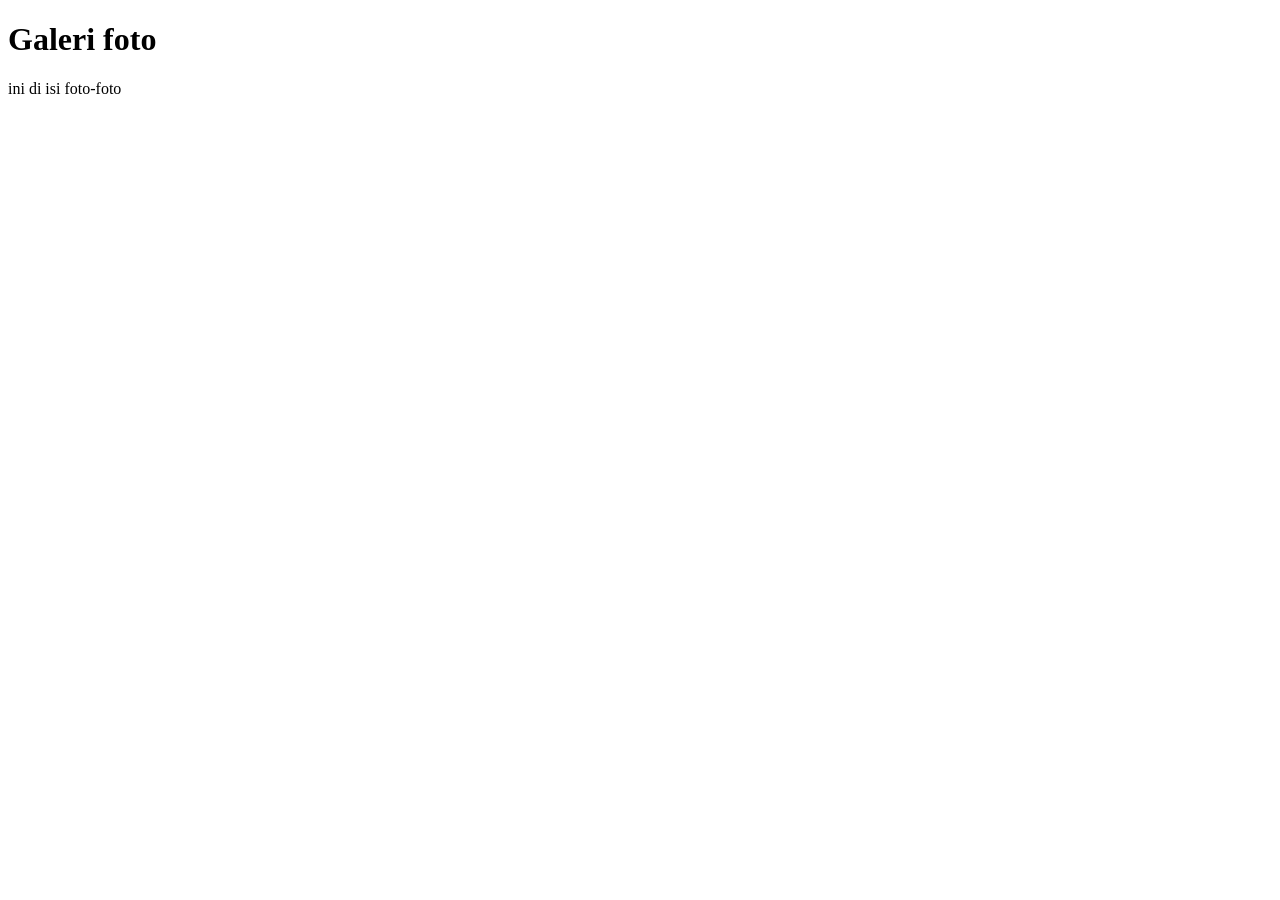
==== galery.html @ 85641ccb "menambahkan berkas galeri.html" ====
<!DOCTYPE html>
<html>

<head>
  <meta charset="UTF-8">
  <meta name="viewport" content="width=device-width, initial-scale=1">
  <title>Galeri</title>
</head>

<body>
  <h1>Galeri foto</h1>
  
  <p>ini di isi foto-foto</p>
</body>

</html>
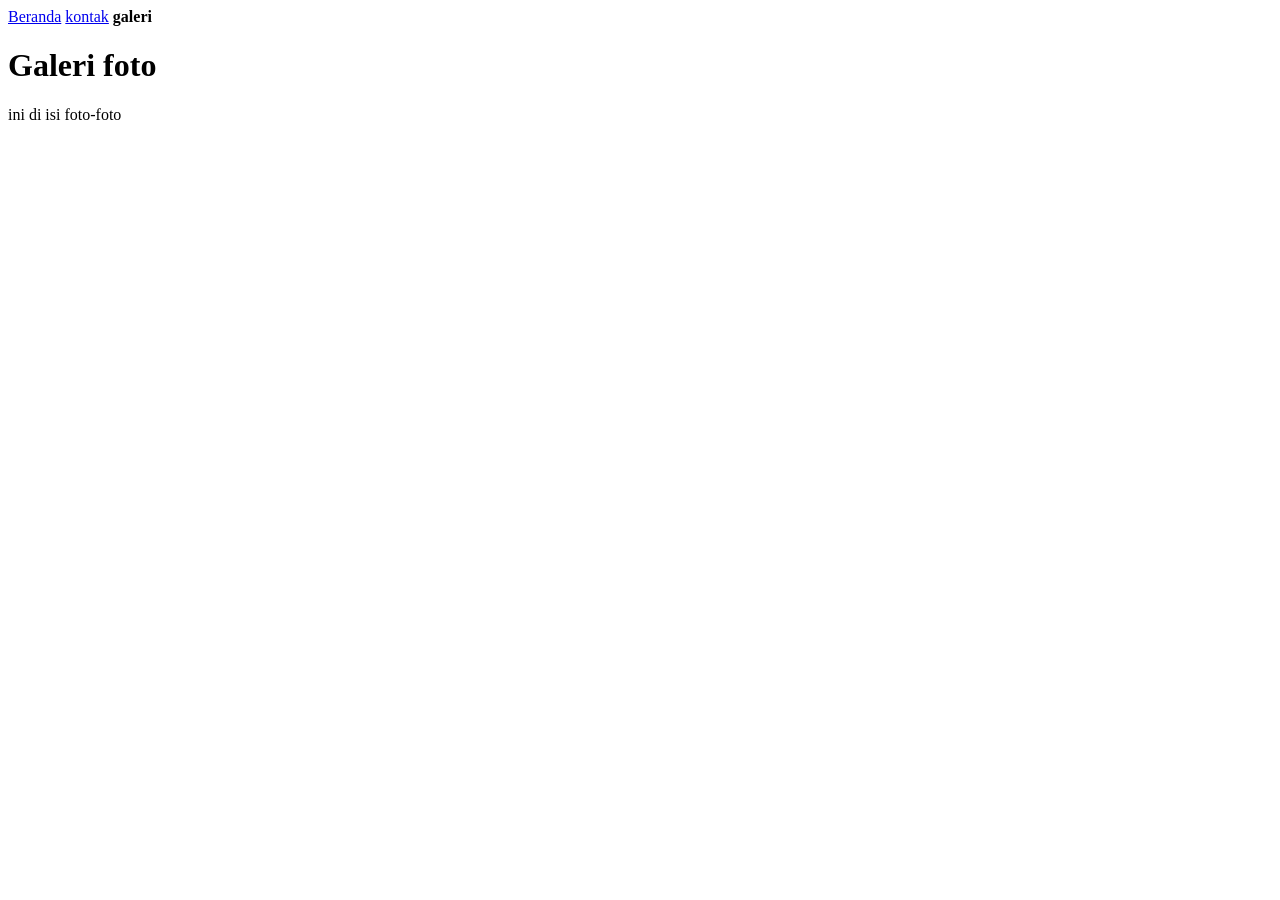
==== commit 4d83ff30: "latihan2-badar" ====
--- a/galery.html
+++ b/galery.html
@@ -8,6 +8,12 @@
 </head>
 
 <body>
+  <nav>
+    <a href="index.html">Beranda</a>
+    <a href="kontak.html">kontak</a>
+    <b>galeri</b>
+  </nav>
+  
   <h1>Galeri foto</h1>
   
   <p>ini di isi foto-foto</p>
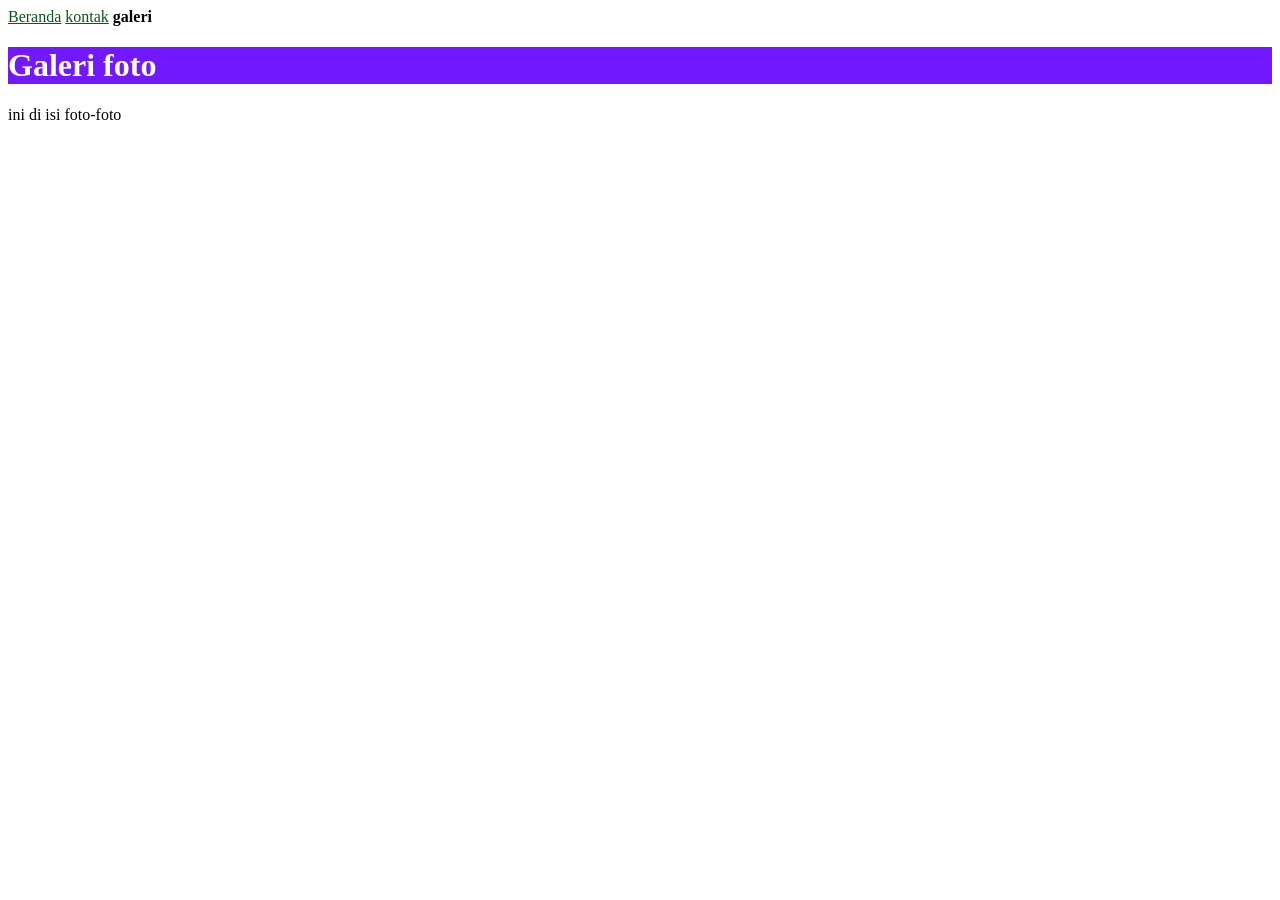
==== commit 72612110: "Menambah css" ====
--- a/galery.html
+++ b/galery.html
@@ -5,6 +5,7 @@
   <meta charset="UTF-8">
   <meta name="viewport" content="width=device-width, initial-scale=1">
   <title>Galeri</title>
+  <link rel="stylesheet" href="style.css">
 </head>
 
 <body>
--- a/style.css
+++ b/style.css
@@ -0,0 +1,10 @@
+  h1 {
+    background-color: #6C0FFFF5;
+    color:#fff;
+  }
+  a {
+    color:#0C5819;
+  }
+  body{
+    background-color:#ccdddd">
+  }
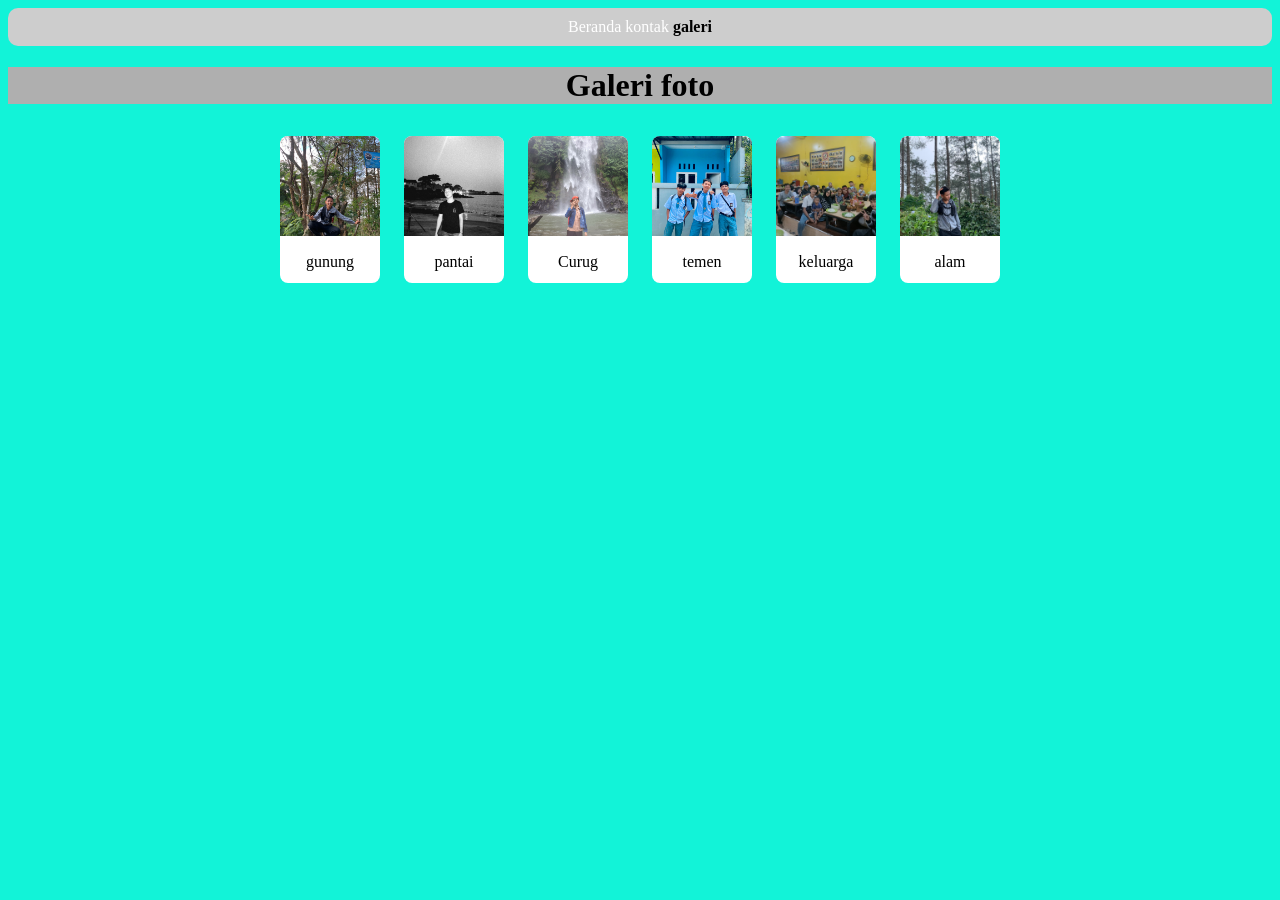
==== commit df63ca96: "Menambah galeri foto" ====
--- a/galery.html
+++ b/galery.html
@@ -9,15 +9,46 @@
 </head>
 
 <body>
-  <nav>
+<nav class="navigasi">
     <a href="index.html">Beranda</a>
     <a href="kontak.html">kontak</a>
     <b>galeri</b>
   </nav>
   
   <h1>Galeri foto</h1>
-  
-  <p>ini di isi foto-foto</p>
+  <div class="galeri-container">
+    <div class="galeri-item">
+      <img src="gambar/gunung.jpg" alt="pemandangan" />
+      <p>gunung</p>
+    </div>
+    
+    <div class="galeri-item">
+      <img src="gambar/pantai.jpg" alt="pemandangan" />
+      <p>pantai</p>
+    </div>
+    
+ <div class="galeri-item">
+      <img src="gambar/curug.jpg" alt="pemandangan" />
+      <p>Curug</p>
+    </div>
+    
+    
+ <div class="galeri-item">
+      <img src="gambar/temen.jpg" alt="potbar" />
+      <p>temen</p>
+    </div>
+    
+  <div class="galeri-item">
+      <img src="gambar/family.jpg" alt="family" />
+      <p>keluarga</p>
+      </div>
+      
+  <div class="galeri-item">
+      <img src="gambar/alam.jpg" alt="pemandangan" />
+      <p>alam</p>
+      
+    </div>
+  </div>
 </body>
 
 </html>
--- a/style.css
+++ b/style.css
@@ -1,10 +1,101 @@
-  h1 {
-    background-color: #6C0FFFF5;
-    color:#fff;
-  }
-  a {
-    color:#0C5819;
-  }
-  body{
-    background-color:#ccdddd">
-  }+h1 {
+  background-color: #AFAFAF;
+  text-align: center;
+}
+
+a {
+  color: #FFFFFF
+}
+
+body {
+  background-color: #12F3D8
+}
+
+
+div.kartu-profil {
+  background-color: #858585;
+  width: 200px;
+  margin: 20px auto;
+  padding: 20px;
+  border-radius: 15px;
+  box-shadow: 0 4px rgba(0, 0, 0, 0.5);
+  text-align: center;
+}
+
+div.kartu-profil img {
+  border-radius: 50%;
+  border: 3px solid #FFFFFF;
+}
+
+.navigasi {
+  background-color: #CDCDCD;
+  padding: 10px;
+  text-align: center;
+  border-radius: 10px;
+}
+
+.navigasi a {
+  text-decoration: none;
+}
+
+.navigasi .aktif {
+  font-weight: bold;
+  color: #000000;
+}
+
+div.kartu-kontak {
+  background-color: #FFFFFF;
+  width: 80%;
+  margin: 0 auto;
+  /* rata Tengah horizonal */
+  padding: 10px;
+  border-radius: 10px;
+  /*sudut kotak tumpul */
+  text-align: center;
+}
+
+.tombol-medsos {
+  /* agar tombol melebar satu baris penuh*/
+  display: block;
+  padding: 10px;
+  /* teks rata Tengah */
+  text-align: center;
+  text-decoration: none;
+  margin: 8px;
+  border-radius: 12px;
+}
+
+.wa {
+  background-color: #4AFF83;
+}
+
+.github {
+  background-color: #333333;
+}
+
+.galeri-container {
+  text-align: center;
+  max-width: 100%;
+  margin: 0 auto;
+}
+
+/* item galeri */
+.galeri-item {
+  width: 50%;
+  max-width: 100px;
+  display: inline-block;
+  margin: 10px;
+  border-radius: 8px;
+  overflow: hidden;
+  background-color: #fff;
+}
+
+.galeri-item img {
+  width: 100%;
+  height: 100px;
+  object-fit: cover;
+}
+.galeri-item p {
+  padding: 0px;
+  line-height: 0.7;
+}
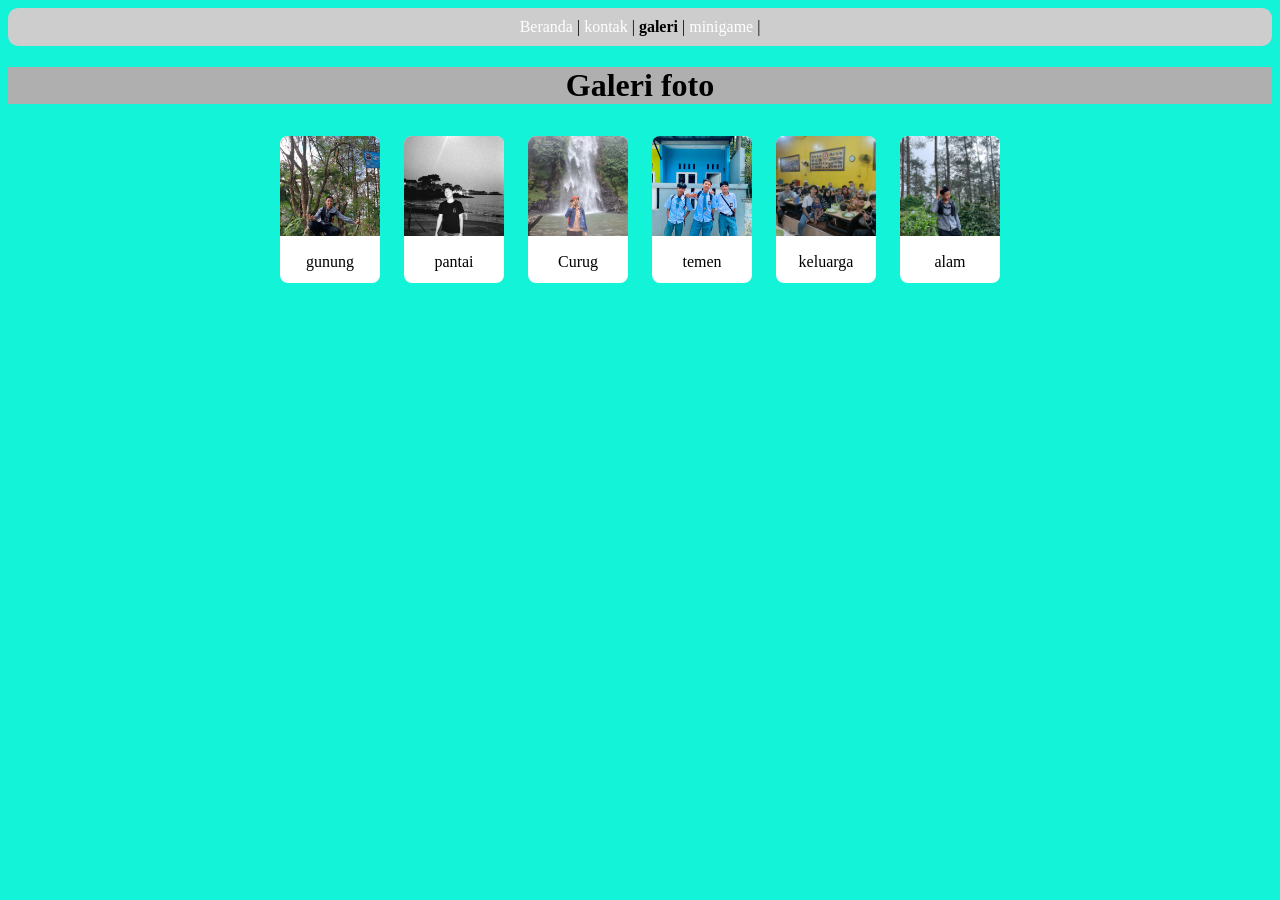
==== commit b0a0f142: "javascript" ====
--- a/galery.html
+++ b/galery.html
@@ -10,9 +10,10 @@
 
 <body>
 <nav class="navigasi">
-    <a href="index.html">Beranda</a>
-    <a href="kontak.html">kontak</a>
-    <b>galeri</b>
+    <a href="index.html">Beranda</a> |
+    <a href="kontak.html">kontak</a> |
+    <b>galeri</b> |
+    <a href="minigame.html">minigame</a> |
   </nav>
   
   <h1>Galeri foto</h1>
--- a/style.css
+++ b/style.css
@@ -13,7 +13,7 @@
 
 
 div.kartu-profil {
-  background-color: #858585;
+  background-color: #56F05F;
   width: 200px;
   margin: 20px auto;
   padding: 20px;
